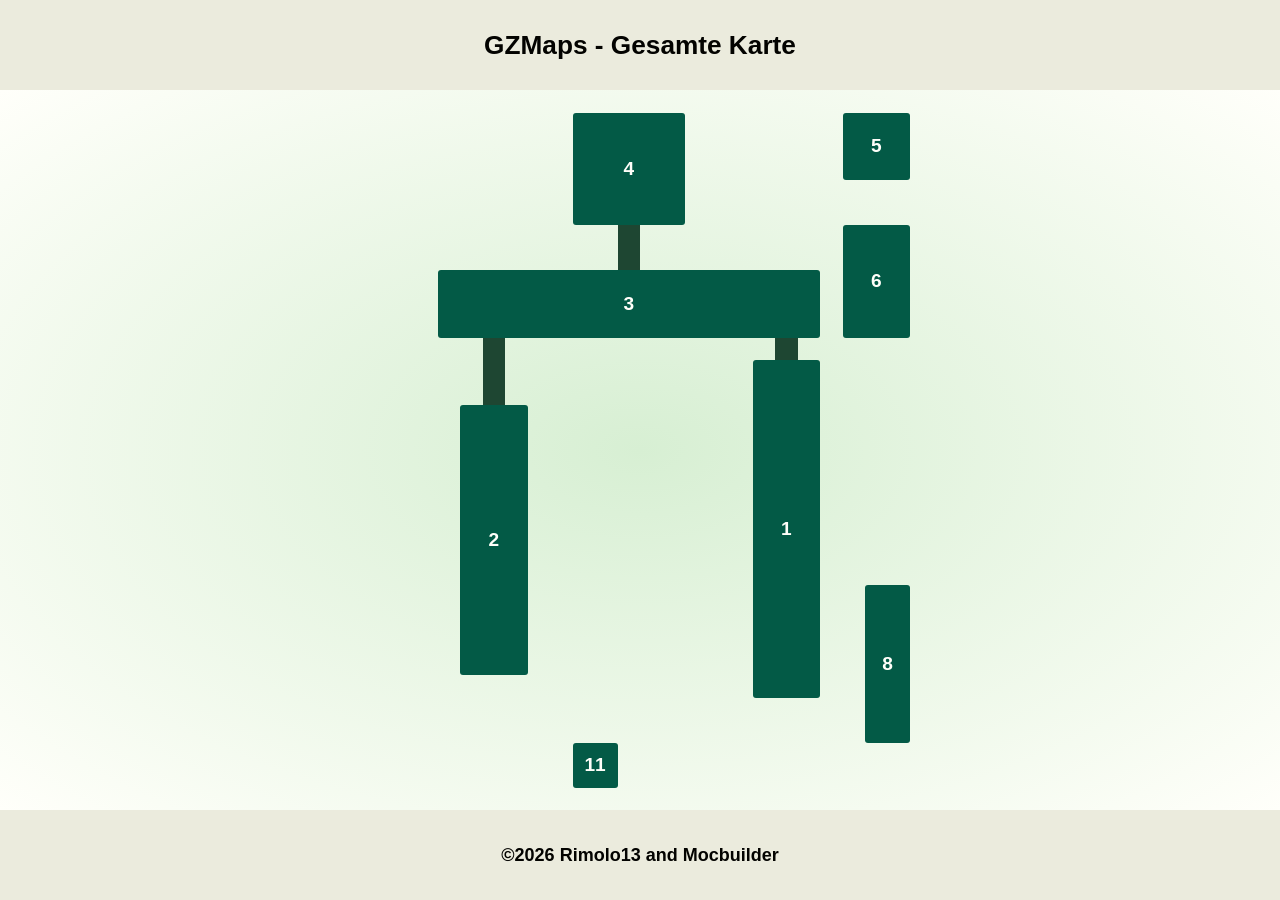
==== index.html @ fdb8e9ad "temp save" ====
﻿<!doctype html>
<html lang="de">
  <head>
    <meta charset="UTF-8" />
    <meta name="viewport" content="width=device-width, initial-scale=1.0" />
    <title>GZMaps - Gesamte Karte</title>
    <link id="icon" rel="icon" href="/favicon.svg" />
    <link id="css" rel="stylesheet" href="/css/index.css" />
    <script type="module">
      import(`/js/index.js?v=${Date.now()}`);
    </script>
  </head>
  <body id="app" name="normal"></body>
</html>
---- css/index.css ----
:root {
  --background-color: rgb(255, 255, 250);
  --background-second-color: rgb(215, 239, 211);
  --bar-background-color: rgb(235, 235, 221);
  --button-color: rgb(6, 110, 90);
  --button-color-hover: rgb(6, 150, 130);
  --text-color: rgb(255, 255, 250);
  --text-bar-color: rgb(3, 3, 0);
  --houses-color: rgb(3, 90, 70);
  --houses-color-hover: rgb(3, 130, 110);
  --corridors-color: rgb(30, 70, 50);
  --basements-color: rgb(3, 75, 55);
}

@media (prefers-color-scheme: dark) {
  :root {
    --background-color: rgb(0, 0, 0);
    --background-second-color: rgb(35, 39, 31);
    --bar-background-color: rgb(31, 31, 29);
    --button-color: rgb(6, 70, 50);
    --button-color-hover: rgb(6, 30, 10);
    --text-bar-color: rgb(255, 255, 250);
    --houses-color-hover: rgb(3, 50, 30);
  }
}

* {
  margin: 0px;
  padding: 0px;
  list-style: none;
  font-family:
    "Lucida Sans", "Lucida Sans Regular", "Lucida Grande",
    "Lucida Sans Unicode", Geneva, Verdana, sans-serif, Times, serif;
  color: var(--text-color);
  font-size: 1.03em;
  font-weight: bolder;
  text-align: center;
  transition: all 0.5s;
  overflow: hidden;
  user-select: none;
}

html,
body {
  height: 100dvh;
  width: 100dvw;
}

body {
  display: grid;
  background: var(--background-color);
  grid-template-rows: 10% 80% 10%;
}

.hidden {
  opacity: 0;
}

.not-displayed {
  display: none !important;
}

.headline {
  font-size: 1.5em;
}

.bar {
  display: flex;
  background: var(--bar-background-color);
  flex-direction: row;
  justify-content: center;
  align-items: center;
}

.bar-text {
  color: var(--text-bar-color);
}

.button {
  background: var(--button-color);
  padding: 5%;
  border-radius: 7px;
  margin: 5%;
}

.button:hover {
  background: var(--button-color-hover);
}

#edit-button {
  margin: 0% 5% 5% 5%;
}

main {
  display: grid;
  grid-template-columns: 15% 70% 15%;
  background: radial-gradient(
    var(--background-second-color),
    var(--background-color) 100%
  );
}

#edit-bar {
  display: flex;
  justify-content: start;
  align-items: start;
  flex-direction: column;
}

#save-bar {
  display: flex;
  justify-content: end;
  align-items: end;
  flex-direction: column;
}

#full-map {
  display: grid;
  justify-self: center;
  align-self: center;
  aspect-ratio: 1/1;
  max-width: 100dvw;
  grid-template-columns: repeat(32, 1fr);
  grid-template-rows: repeat(32, 1fr);
  grid-template-areas:
    ". . . . . . . . . . . . . . . . . . . . . . . . . . . . . . . ."
    ". . . . . . . . . . . . . d d d d d . . . . . . . e e e . . . ."
    ". . . . . . . . . . . . . d d d d d . . . . . . . e e e . . . ."
    ". . . . . . . . . . . . . d d d d d . . . . . . . e e e . . . ."
    ". . . . . . . . . . . . . d d d d d . . . . . . . . . . . . . ."
    ". . . . . . . . . . . . . d d d d d . . . . . . . . . . . . . ."
    ". . . . . . . . . . . . . . . y . . . . . . . . . f f f . . . ."
    ". . . . . . . . . . . . . . . y . . . . . . . . . f f f . . . ."
    ". . . . . . . c c c c c c c c c c c c c c c c c . f f f . . . ."
    ". . . . . . . c c c c c c c c c c c c c c c c c . f f f . . . ."
    ". . . . . . . c c c c c c c c c c c c c c c c c . f f f . . . ."
    ". . . . . . . . . x . . . . . . . . . . . . z . . . . . . . . ."
    ". . . . . . . . . x . . . . . . . . . . . a a a . . . . . . . ."
    ". . . . . . . . . x . . . . . . . . . . . a a a . . . . . . . ."
    ". . . . . . . . b b b . . . . . . . . . . a a a . . . . . . . ."
    ". . . . . . . . b b b . . . . . . . . . . a a a . . . . . . . ."
    ". . . . . . . . b b b . . . . . . . . . . a a a . . . . . . . ."
    ". . . . . . . . b b b . . . . . . . . . . a a a . . . . . . . ."
    ". . . . . . . . b b b . . . . . . . . . . a a a . . . . . . . ."
    ". . . . . . . . b b b . . . . . . . . . . a a a . . . . . . . ."
    ". . . . . . . . b b b . . . . . . . . . . a a a . . . . . . . ."
    ". . . . . . . . b b b . . . . . . . . . . a a a . . . . . . . ."
    ". . . . . . . . b b b . . . . . . . . . . a a a . . g g . . . ."
    ". . . . . . . . b b b . . . . . . . . . . a a a . . g g . . . ."
    ". . . . . . . . b b b . . . . . . . . . . a a a . . g g . . . ."
    ". . . . . . . . b b b . . . . . . . . . . a a a . . g g . . . ."
    ". . . . . . . . . . . . . . . . . . . . . a a a . . g g . . . ."
    ". . . . . . . . . . . . . . . . . . . . . . . . . . g g . . . ."
    ". . . . . . . . . . . . . . . . . . . . . . . . . . g g . . . ."
    ". . . . . . . . . . . . . h h . . . . . . . . . . . . . . . . ."
    ". . . . . . . . . . . . . h h . . . . . . . . . . . . . . . . ."
    ". . . . . . . . . . . . . . . . . . . . . . . . . . . . . . . .";
}

.full-map-scale-hight {
  height: 100%;
  width: auto;
}

.full-map-scale-width {
  height: auto;
  width: 100%;
}

.houses {
  display: grid;
  background: var(--houses-color);
  height: 100%;
  width: 100%;
  justify-content: center;
  align-items: center;
  border-radius: 3px;
}

.houses:hover {
  background: var(--houses-color-hover);
}

.corridors {
  display: grid;
  background: var(--corridors-color);
  height: 100%;
  width: 100%;
}

#house-1 {
  grid-area: a;
}

#house-2 {
  grid-area: b;
}

#house-3 {
  grid-area: c;
}

#house-4 {
  grid-area: d;
}

#house-5 {
  grid-area: e;
}

#house-6 {
  grid-area: f;
}

#house-8 {
  grid-area: g;
}

#house-11 {
  grid-area: h;
}

.corridor-1 {
  grid-area: z;
}

.corridor-2 {
  grid-area: y;
}

.corridor-3 {
  grid-area: x;
}

.houses-map {
  display: grid;
  justify-self: center;
  align-self: center;
  height: 90%;
  width: 90%;
  background: var(--houses-color);
  border-radius: 9px;
}

.houses-map p {
  display: flex;
  height: 100%;
  width: 100%;
  justify-content: center;
  align-items: center;
  border: solid var(--houses-color-hover) 1px;
}

.houses-map input {
  display: flex;
  height: 100%;
  width: 100%;
  justify-content: center;
  align-items: center;
  border: solid var(--houses-color-hover) 1px;
  background: var(--houses-color);
  outline: none;
}

.basements {
  background: var(--basements-color) !important;
}

.house-1-map {
  grid-template-rows: repeat(5, 1fr);
  grid-template-columns: repeat(2, 1fr);
}

.house-2-map {
  grid-template-rows: repeat(5, 1fr);
  grid-template-columns: repeat(2, 1fr);
}

.house-3-map {
  grid-template-rows: repeat(6, 1fr);
  grid-template-columns: 40% 20% 40%;
}

.house-4-map {
  grid-template-rows: repeat(5, 1fr);
  grid-template-columns: 100%;
}

.house-5-map {
  grid-template-rows: repeat(4, 1fr);
  grid-template-columns: 100%;
}

.house-6-map {
  grid-template-rows: repeat(3, 1fr);
  grid-template-columns: 100%;
}

.house-8-map {
  grid-template-rows: repeat(3, 1fr);
  grid-template-columns: repeat(2, 1fr);
}

.house-11-map {
  grid-template-rows: 100%;
  grid-template-columns: repeat(2, 1fr);
}

@media (orientation: portrait) {
  main {
    display: grid;
    grid-template-columns: unset;
    grid-template-rows: 10% 80% 10%;
  }

  .bar {
    flex-direction: column;
  }

  .button {
    padding: 1%;
    margin: 1%;
  }

  #edit-button {
    margin: 1% 1% 1% 0%;
  }

  #edit-bar,
  #save-bar {
    flex-direction: row;
  }
}
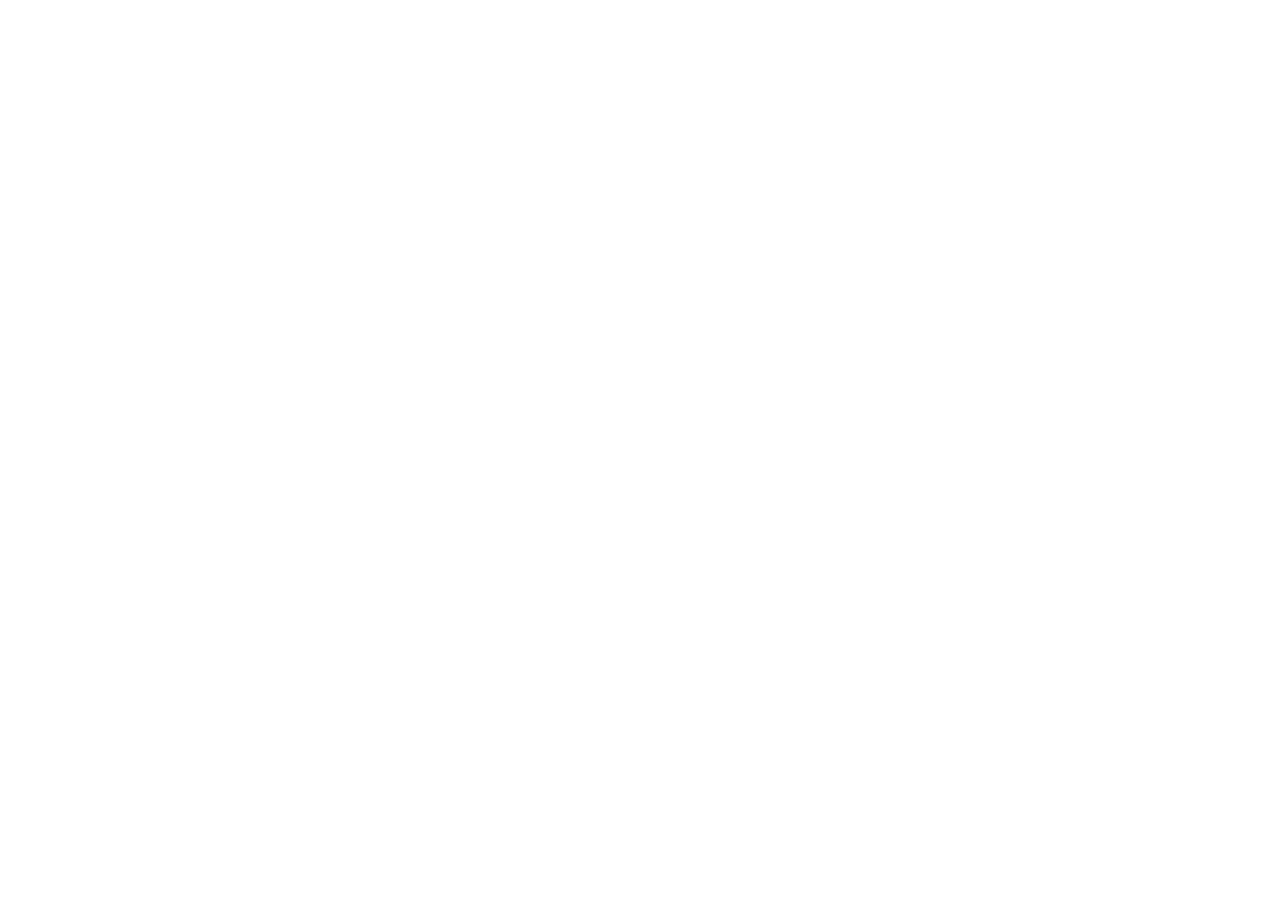
==== commit 3e235942: "temp save" ====
--- a/index.html
+++ b/index.html
@@ -3,12 +3,10 @@
   <head>
     <meta charset="UTF-8" />
     <meta name="viewport" content="width=device-width, initial-scale=1.0" />
-    <title>GZMaps - Gesamte Karte</title>
-    <link id="icon" rel="icon" href="/favicon.svg" />
-    <link id="css" rel="stylesheet" href="/css/index.css" />
-    <script type="module">
-      import(`/js/index.js?v=${Date.now()}`);
-    </script>
+    <title id="title"></title>
+    <link id="icon" rel="icon" href="" />
+    <link id="css" rel="stylesheet" href="" />
+    <script type="module"></script>
   </head>
-  <body id="app" name="normal"></body>
+  <body id="app"></body>
 </html>
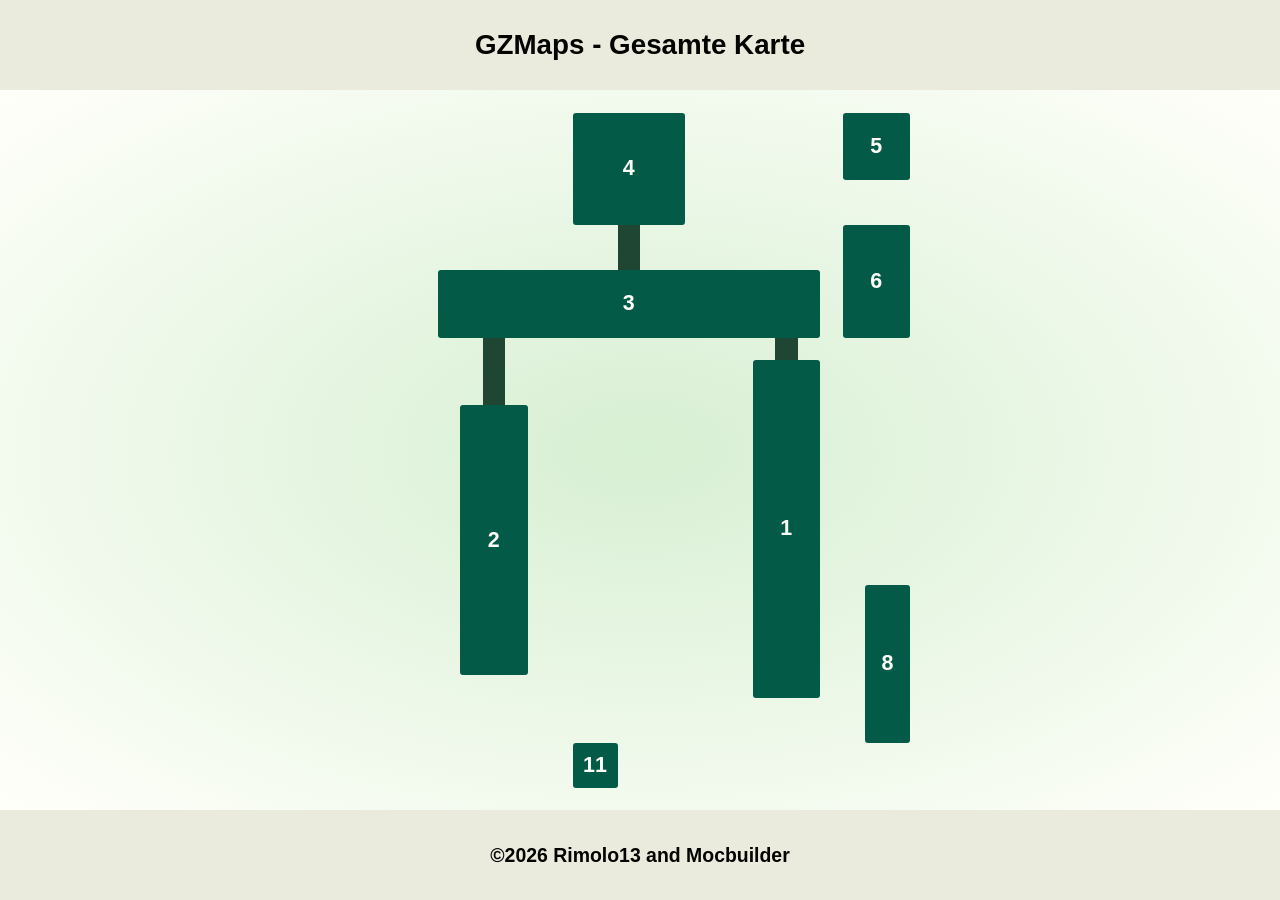
==== commit 804b0f6a: "all files to only one file" ====
--- a/index.html
+++ b/index.html
@@ -3,10 +3,649 @@
   <head>
     <meta charset="UTF-8" />
     <meta name="viewport" content="width=device-width, initial-scale=1.0" />
-    <title id="title"></title>
-    <link id="icon" rel="icon" href="" />
-    <link id="css" rel="stylesheet" href="" />
-    <script type="module"></script>
+    <title>GZMaps - Gesamte Karte</title>
+    <link
+      rel="icon"
+      type="image/svg+xml"
+      href="data:image/svg+xml,%3Csvg%20xmlns='http://www.w3.org/2000/svg'%20viewBox='0%200%2048%2048'%3E%3Cpath%20fill='%23035d3b'%20d='m35.76%2026.36h.01s-3.77%205.53-6.94%209.64c-2.74%203.55-3.54%206.59-3.77%208.06-.09.54-.53.94-1.06.94s-.97-.4-1.06-.94c-.23-1.47-1.03-4.51-3.77-8.06-.42-.55-.85-1.12-1.28-1.7L28.24%2022l8.33-9.88A14.4%2014.4%200%200%201%2038%2018.5c0%202.9-.83%205.59-2.24%207.86z'/%3E%3Cpath%20fill='%23daff08'%20d='M13.27%209.2A14.42%2014.42%200%200%200%2010%2018.5c0%202.29.52%204.45%201.44%206.38.23.51.5%201%20.8%201.48h-.01s2.84%204.16%205.66%207.94L28.15%2022.11A5.48%205.48%200%200%201%2024%2024a5.5%205.5%200%200%201-5.5-5.5c0-1.33.47-2.55%201.26-3.5l.07-.08z'/%3E%3Cpath%20fill='%23089bff'%20d='M24%204c-4.31%200-8.17%202.02-10.73%205.2l6.56%205.72.02-.03.05-.06.01-.01A5.46%205.46%200%200%201%2024%2013a5.5%205.5%200%200%201%205.5%205.5c0%201.33-.47%202.55-1.26%203.5l8.33-9.88A14.47%2014.47%200%200%200%2028.4%204.74%2014.56%2014.56%200%200%200%2024%204z'/%3E%3C/svg%3E"
+    />
+    <style>
+      :root {
+        --background-color: rgb(255, 255, 250);
+        --background-second-color: rgb(215, 239, 211);
+        --bar-background-color: rgb(235, 235, 221);
+        --button-color: rgb(6, 110, 90);
+        --button-color-hover: rgb(6, 150, 130);
+        --text-color: rgb(255, 255, 250);
+        --text-bar-color: rgb(3, 3, 0);
+        --houses-color: rgb(3, 90, 70);
+        --houses-color-hover: rgb(3, 130, 110);
+        --corridors-color: rgb(30, 70, 50);
+        --basements-color: rgb(3, 75, 55);
+      }
+
+      @media (prefers-color-scheme: dark) {
+        :root {
+          --background-color: rgb(0, 0, 0);
+          --background-second-color: rgb(35, 39, 31);
+          --bar-background-color: rgb(31, 31, 29);
+          --button-color: rgb(6, 70, 50);
+          --button-color-hover: rgb(6, 30, 10);
+          --text-bar-color: rgb(255, 255, 250);
+          --houses-color-hover: rgb(3, 50, 30);
+        }
+      }
+
+      * {
+        margin: 0px;
+        padding: 0px;
+        list-style: none;
+        font-family:
+          "Lucida Sans", "Lucida Sans Regular", "Lucida Grande",
+          "Lucida Sans Unicode", Geneva, Verdana, sans-serif, Times, serif;
+        color: var(--text-color);
+        font-size: 1.05em;
+        font-weight: bolder;
+        text-align: center;
+        transition: all 0.5s;
+        overflow: hidden;
+        user-select: none;
+      }
+
+      html,
+      body {
+        height: 100dvh;
+        width: 100dvw;
+      }
+
+      body {
+        display: grid;
+        background: var(--background-color);
+        grid-template-rows: 10% 80% 10%;
+      }
+
+      .hidden {
+        opacity: 0;
+        pointer-events: none;
+      }
+
+      .not-displayed {
+        display: none !important;
+      }
+
+      .headline {
+        font-size: 1.5em;
+      }
+
+      .bar {
+        display: flex;
+        background: var(--bar-background-color);
+        flex-direction: row;
+        justify-content: center;
+        align-items: center;
+      }
+
+      .bar-text {
+        color: var(--text-bar-color);
+      }
+
+      .button {
+        background: var(--button-color);
+        padding: 5%;
+        border-radius: 7px;
+        margin: 5%;
+      }
+
+      .button:hover {
+        background: var(--button-color-hover);
+      }
+
+      #edit-button {
+        margin: 0% 5% 5% 5%;
+      }
+
+      main {
+        display: grid;
+        grid-template-columns: 15% 70% 15%;
+        background: radial-gradient(
+          var(--background-second-color),
+          var(--background-color) 100%
+        );
+      }
+
+      #edit-bar {
+        display: flex;
+        justify-content: start;
+        align-items: start;
+        flex-direction: column;
+      }
+
+      #save-bar {
+        display: flex;
+        justify-content: end;
+        align-items: end;
+        flex-direction: column;
+      }
+
+      #full-map {
+        display: grid;
+        justify-self: center;
+        align-self: center;
+        aspect-ratio: 1/1;
+        max-width: 100dvw;
+        grid-template-columns: repeat(32, 1fr);
+        grid-template-rows: repeat(32, 1fr);
+        grid-template-areas:
+          ". . . . . . . . . . . . . . . . . . . . . . . . . . . . . . . ."
+          ". . . . . . . . . . . . . d d d d d . . . . . . . e e e . . . ."
+          ". . . . . . . . . . . . . d d d d d . . . . . . . e e e . . . ."
+          ". . . . . . . . . . . . . d d d d d . . . . . . . e e e . . . ."
+          ". . . . . . . . . . . . . d d d d d . . . . . . . . . . . . . ."
+          ". . . . . . . . . . . . . d d d d d . . . . . . . . . . . . . ."
+          ". . . . . . . . . . . . . . . y . . . . . . . . . f f f . . . ."
+          ". . . . . . . . . . . . . . . y . . . . . . . . . f f f . . . ."
+          ". . . . . . . c c c c c c c c c c c c c c c c c . f f f . . . ."
+          ". . . . . . . c c c c c c c c c c c c c c c c c . f f f . . . ."
+          ". . . . . . . c c c c c c c c c c c c c c c c c . f f f . . . ."
+          ". . . . . . . . . x . . . . . . . . . . . . z . . . . . . . . ."
+          ". . . . . . . . . x . . . . . . . . . . . a a a . . . . . . . ."
+          ". . . . . . . . . x . . . . . . . . . . . a a a . . . . . . . ."
+          ". . . . . . . . b b b . . . . . . . . . . a a a . . . . . . . ."
+          ". . . . . . . . b b b . . . . . . . . . . a a a . . . . . . . ."
+          ". . . . . . . . b b b . . . . . . . . . . a a a . . . . . . . ."
+          ". . . . . . . . b b b . . . . . . . . . . a a a . . . . . . . ."
+          ". . . . . . . . b b b . . . . . . . . . . a a a . . . . . . . ."
+          ". . . . . . . . b b b . . . . . . . . . . a a a . . . . . . . ."
+          ". . . . . . . . b b b . . . . . . . . . . a a a . . . . . . . ."
+          ". . . . . . . . b b b . . . . . . . . . . a a a . . . . . . . ."
+          ". . . . . . . . b b b . . . . . . . . . . a a a . . g g . . . ."
+          ". . . . . . . . b b b . . . . . . . . . . a a a . . g g . . . ."
+          ". . . . . . . . b b b . . . . . . . . . . a a a . . g g . . . ."
+          ". . . . . . . . b b b . . . . . . . . . . a a a . . g g . . . ."
+          ". . . . . . . . . . . . . . . . . . . . . a a a . . g g . . . ."
+          ". . . . . . . . . . . . . . . . . . . . . . . . . . g g . . . ."
+          ". . . . . . . . . . . . . . . . . . . . . . . . . . g g . . . ."
+          ". . . . . . . . . . . . . h h . . . . . . . . . . . . . . . . ."
+          ". . . . . . . . . . . . . h h . . . . . . . . . . . . . . . . ."
+          ". . . . . . . . . . . . . . . . . . . . . . . . . . . . . . . .";
+      }
+
+      .full-map-scale-hight {
+        height: 100%;
+        width: auto;
+      }
+
+      .full-map-scale-width {
+        height: auto;
+        width: 100%;
+      }
+
+      .houses {
+        display: grid;
+        background: var(--houses-color);
+        height: 100%;
+        width: 100%;
+        justify-content: center;
+        align-items: center;
+        border-radius: 3px;
+      }
+
+      .houses:hover {
+        background: var(--houses-color-hover);
+      }
+
+      .corridors {
+        display: grid;
+        background: var(--corridors-color);
+        height: 100%;
+        width: 100%;
+      }
+
+      #house-1 {
+        grid-area: a;
+      }
+
+      #house-2 {
+        grid-area: b;
+      }
+
+      #house-3 {
+        grid-area: c;
+      }
+
+      #house-4 {
+        grid-area: d;
+      }
+
+      #house-5 {
+        grid-area: e;
+      }
+
+      #house-6 {
+        grid-area: f;
+      }
+
+      #house-8 {
+        grid-area: g;
+      }
+
+      #house-11 {
+        grid-area: h;
+      }
+
+      .corridor-1 {
+        grid-area: z;
+      }
+
+      .corridor-2 {
+        grid-area: y;
+      }
+
+      .corridor-3 {
+        grid-area: x;
+      }
+
+      .houses-map {
+        display: grid;
+        justify-self: center;
+        align-self: center;
+        height: 90%;
+        width: 90%;
+        background: var(--houses-color);
+        border-radius: 9px;
+      }
+
+      .houses-map p {
+        display: flex;
+        height: 100%;
+        width: 100%;
+        justify-content: center;
+        align-items: center;
+        border: solid var(--houses-color-hover) 1px;
+      }
+
+      .houses-map input {
+        display: flex;
+        height: 100%;
+        width: 100%;
+        justify-content: center;
+        align-items: center;
+        border: solid var(--houses-color-hover) 1px;
+        background: var(--houses-color);
+        outline: none;
+      }
+
+      .basements {
+        background: var(--basements-color) !important;
+      }
+
+      .house-1-map {
+        grid-template-rows: repeat(5, 1fr);
+        grid-template-columns: repeat(2, 1fr);
+      }
+
+      .house-2-map {
+        grid-template-rows: repeat(5, 1fr);
+        grid-template-columns: repeat(2, 1fr);
+      }
+
+      .house-3-map {
+        grid-template-rows: repeat(6, 1fr);
+        grid-template-columns: 40% 20% 40%;
+      }
+
+      .house-4-map {
+        grid-template-rows: repeat(5, 1fr);
+        grid-template-columns: 100%;
+      }
+
+      .house-5-map {
+        grid-template-rows: repeat(4, 1fr);
+        grid-template-columns: 100%;
+      }
+
+      .house-6-map {
+        grid-template-rows: repeat(3, 1fr);
+        grid-template-columns: 100%;
+      }
+
+      .house-8-map {
+        grid-template-rows: repeat(3, 1fr);
+        grid-template-columns: repeat(2, 1fr);
+      }
+
+      .house-11-map {
+        grid-template-rows: 100%;
+        grid-template-columns: repeat(2, 1fr);
+      }
+
+      @media (orientation: portrait) {
+        main {
+          display: grid;
+          grid-template-columns: unset;
+          grid-template-rows: 10% 80% 10%;
+        }
+
+        .bar {
+          flex-direction: column;
+        }
+
+        .button {
+          padding: 1%;
+          margin: 1%;
+        }
+
+        #edit-button {
+          margin: 1% 1% 1% 0%;
+        }
+
+        #edit-bar,
+        #save-bar {
+          flex-direction: row;
+        }
+      }
+    </style>
+    <script></script>
+    <script type="module">
+      //switch
+      const routes = [
+        "#full-map",
+        "#house-1",
+        "#house-2",
+        "#house-3",
+        "#house-4",
+        "#house-5",
+        "#house-6",
+        "#house-8",
+        "#house-11",
+      ];
+
+      const houses_ids = [
+        "back-to-full-map",
+        "house-1",
+        "house-2",
+        "house-3",
+        "house-4",
+        "house-5",
+        "house-6",
+        "house-8",
+        "house-11",
+      ];
+
+      const houses_maps_ids = [
+        "full-map",
+        "house-1-map",
+        "house-2-map",
+        "house-3-map",
+        "house-4-map",
+        "house-5-map",
+        "house-6-map",
+        "house-8-map",
+        "house-11-map",
+      ];
+
+      const title_maps = [
+        "Gesamte Karte",
+        "Haus 1",
+        "Haus 2",
+        "Haus 3",
+        "Haus 4",
+        "Haus 5",
+        "Haus 6",
+        "Haus 8",
+        "Haus 11",
+      ];
+
+      const edit_bar = document.getElementById("edit-bar");
+
+      ["load", "popstate"].forEach((e) => window.addEventListener(e, repage));
+
+      function repage() {
+        for (let i = 0; i < routes.length; i++) {
+          if (routes[i] === window.location.hash) {
+            switchmap(i);
+            return;
+          }
+        }
+        let path = routes[0];
+        history.pushState({}, "", path);
+        switchmap(0);
+      }
+
+      for (let i = 0; i < routes.length; i++) {
+        const houses = document.getElementById(houses_ids[i]);
+        let path = routes[i];
+        houses.addEventListener("click", () => {
+          history.pushState({}, "", path);
+          switchmap(i);
+        });
+      }
+
+      async function switchmap(map) {
+        load_values();
+        for (let i = 0; i < houses_maps_ids.length; i++) {
+          if (i === map) {
+            document.title = `GZMaps - ${title_maps[i]}`;
+            document.getElementById("header").textContent =
+              `GZMaps - ${title_maps[i]}`;
+            const activ_map = document.getElementById(houses_maps_ids[i]);
+            activ_map.classList.add("hidden");
+            activ_map.classList.remove("not-displayed");
+            setTimeout(() => {
+              activ_map.classList.remove("hidden");
+            }, 30);
+            if (map === 0) {
+              edit_bar.classList.add("hidden");
+              if (edit_mode === 1) {
+                edit_switch();
+              }
+            } else {
+              edit_bar.classList.remove("hidden");
+            }
+          } else {
+            const inactiv_map = document.getElementById(houses_maps_ids[i]);
+            inactiv_map.classList.add("not-displayed");
+          }
+        }
+      }
+
+      //input
+      let edit_button = document.getElementById("edit-button");
+      let save_button = document.getElementById("save-button");
+
+      const houses_inputs = [10, 10, 18, 5, 4, 3, 6, 2];
+      const basements = [2, 2, 3, 1, 1, 1, 2, 0];
+      let input_list = [];
+      let value_list = [];
+
+      for (let i = 1; i < houses_maps_ids.length; i++) {
+        let map = document.getElementById(houses_maps_ids[i]);
+        for (let x = 1; x <= houses_inputs[i - 1]; x++) {
+          let input = document.createElement("input");
+          input.type = "Text";
+          input.id = `h${i}-${x}`;
+          input.placeholder = `${x}`;
+          input.readOnly = true;
+          if (houses_inputs[i - 1] - basements[i - 1] < x) {
+            input.classList.add("basements");
+          }
+          input_list.push(input);
+          map.appendChild(input);
+        }
+      }
+
+      edit_button.addEventListener("click", edit_switch);
+
+      save_button.addEventListener("click", save);
+
+      async function save() {
+        value_list = [];
+        input_list.forEach((e) => {
+          value_list.push(e.value);
+        });
+        await fetch("/t/POSTMapData", {
+          method: "POST",
+          headers: {
+            "Content-Type": "application/json",
+          },
+          body: JSON.stringify({
+            values: value_list,
+          }),
+        });
+        edit_switch();
+      }
+
+      export let edit_mode = 0;
+      async function edit_switch() {
+        if (edit_mode == 0) {
+          const getpassword = prompt("Password:");
+          const code_words = [
+            "LemmyIsGod",
+            "PrinceOfFuckingDarkness",
+            "ComeTouchMyMetalMachine",
+            "MetalGods",
+          ];
+          const nice_links = [
+            "https://youtu.be/fM1UPeAOyHM?si=B5QVM3Gl32ScGb6w",
+            "https://youtu.be/S6A13bOB76A?si=bw6tJRjNZ_Gt4rA7",
+            "https://youtube.com/shorts/mTQffwXF1k8?si=QN8msGXkStp0srmz",
+            "https://youtu.be/CLWlCQZy87g?si=nNuZagMzejflPyff",
+          ];
+          for (let i = 0; i < code_words.length; i++) {
+            if (getpassword === code_words[i]) {
+              console.log(code_words[i], nice_links[i]);
+              window.open(nice_links[i], "_blank");
+              return;
+            }
+          }
+          if (getpassword != "" && getpassword != null) {
+            const password_valid = await fetch("/t/POSTPassword", {
+              method: "POST",
+              headers: {
+                "Content-Type": "application/json",
+              },
+              body: JSON.stringify({
+                PasswordInput: getpassword,
+              }),
+            });
+            if ((await password_valid.json()).isValid === true) {
+              input_list.forEach((e) => {
+                e.readOnly = false;
+              });
+              save_button.classList.remove("hidden");
+              edit_button.textContent = "abbrechen";
+              edit_mode = 1;
+            }
+          }
+        } else {
+          input_list.forEach((e) => {
+            e.readOnly = true;
+          });
+          save_button.classList.add("hidden");
+          edit_button.textContent = "bearbeiten";
+          edit_mode = 0;
+          load();
+        }
+      }
+
+      load_values();
+      export async function load_values() {
+        try {
+          value_list = (await (await fetch("/t/GETMapData")).json()).values;
+          load();
+        } catch (err) {}
+      }
+
+      function load() {
+        for (let i = 0; i < input_list.length; i++) {
+          if (value_list[i] != undefined) {
+            input_list[i].value = value_list[i];
+          }
+        }
+      }
+
+      //scale
+      const full_map = document.getElementById("full-map");
+      const height_70p = (window.innerHeight / 100) * 70;
+
+      correct_resize();
+
+      window.addEventListener("resize", () => {
+        setTimeout(correct_resize, 150);
+      });
+
+      function correct_resize() {
+        if (window.innerWidth < height_70p) {
+          full_map.classList.add("full-map-scale-width");
+          full_map.classList.remove("full-map-scale-hight");
+        } else {
+          full_map.classList.add("full-map-scale-hight");
+          full_map.classList.remove("full-map-scale-width");
+        }
+      }
+
+      //copyright
+      const copyright = document.getElementById("copyright");
+      let date_now = new Date();
+      copyright.textContent = `©${date_now.getUTCFullYear()}\u00A0`;
+    </script>
   </head>
-  <body id="app"></body>
+  <body>
+    <header class="bar">
+      <p class="bar-text headline" id="header">GZMaps - Gesamte Karte</p>
+    </header>
+    <main>
+      <div class="hidden" id="edit-bar">
+        <p class="button" id="back-to-full-map">Zurück</p>
+        <p class="button" id="edit-button">Bearbeiten</p>
+      </div>
+      <div id="full-map">
+        <div class="houses" id="house-1">
+          <p>1</p>
+        </div>
+        <div class="houses" id="house-2">
+          <p>2</p>
+        </div>
+        <div class="houses" id="house-3">
+          <p>3</p>
+        </div>
+        <div class="houses" id="house-4">
+          <p>4</p>
+        </div>
+        <div class="houses" id="house-5">
+          <p>5</p>
+        </div>
+        <div class="houses" id="house-6">
+          <p>6</p>
+        </div>
+        <div class="houses" id="house-8">
+          <p>8</p>
+        </div>
+        <div class="houses" id="house-11">
+          <p>11</p>
+        </div>
+        <div class="corridor-1 corridors"></div>
+        <div class="corridor-2 corridors"></div>
+        <div class="corridor-3 corridors"></div>
+      </div>
+      <div class="house-1-map houses-map not-displayed" id="house-1-map"></div>
+      <div class="house-2-map houses-map not-displayed" id="house-2-map"></div>
+      <div class="house-3-map houses-map not-displayed" id="house-3-map"></div>
+      <div class="house-4-map houses-map not-displayed" id="house-4-map"></div>
+      <div class="house-5-map houses-map not-displayed" id="house-5-map"></div>
+      <div class="house-6-map houses-map not-displayed" id="house-6-map"></div>
+      <div class="house-8-map houses-map not-displayed" id="house-8-map"></div>
+      <div
+        class="house-11-map houses-map not-displayed"
+        id="house-11-map"
+      ></div>
+      <div id="save-bar">
+        <p class="button hidden" id="save-button">Speichern</p>
+      </div>
+    </main>
+    <footer class="bar">
+      <p class="bar-text" id="copyright"></p>
+      <p class="bar-text">Rimolo13 and Mocbuilder</p>
+    </footer>
+  </body>
 </html>
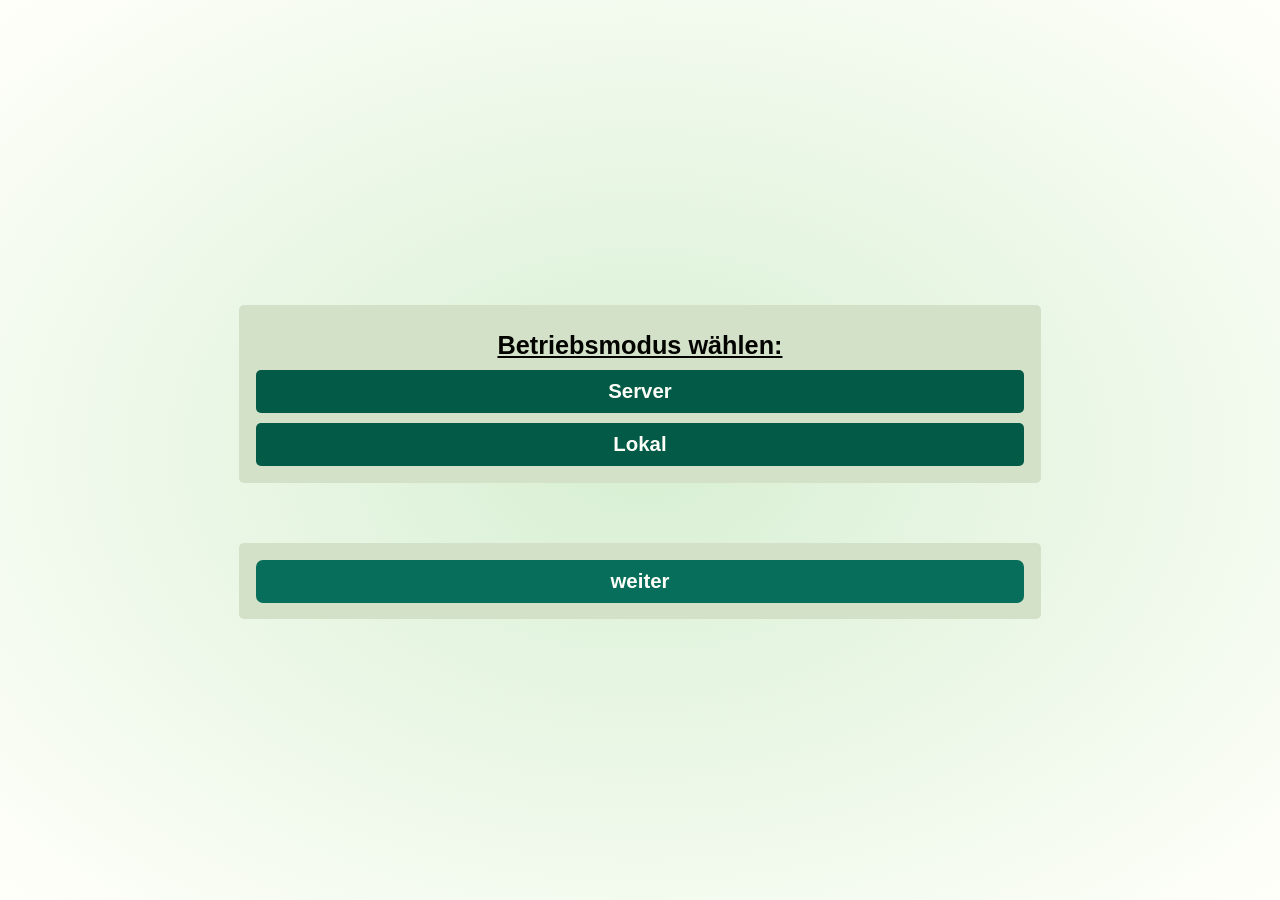
==== commit 6b26ae52: "test" ====
--- a/index.html
+++ b/index.html
@@ -11,28 +11,33 @@
     />
     <style>
       :root {
+        --text-color: rgb(255, 255, 250);
         --background-color: rgb(255, 255, 250);
         --background-second-color: rgb(215, 239, 211);
-        --bar-background-color: rgb(235, 235, 221);
+        --text-highlight: rgb(250, 170, 0);
+        --text-bar-color: rgb(3, 3, 0);
+        --bar-background-color: rgb(210, 225, 200);
         --button-color: rgb(6, 110, 90);
         --button-color-hover: rgb(6, 150, 130);
-        --text-color: rgb(255, 255, 250);
-        --text-bar-color: rgb(3, 3, 0);
-        --houses-color: rgb(3, 90, 70);
-        --houses-color-hover: rgb(3, 130, 110);
-        --corridors-color: rgb(30, 70, 50);
-        --basements-color: rgb(3, 75, 55);
+        --houses-color: rgb(3, 130, 110);
+        --houses-color-hover: rgb(3, 90, 70);
+        --corridors-color: rgb(55, 95, 75);
+        --basements-color: rgb(3, 105, 85);
       }
 
       @media (prefers-color-scheme: dark) {
         :root {
           --background-color: rgb(0, 0, 0);
           --background-second-color: rgb(35, 39, 31);
-          --bar-background-color: rgb(31, 31, 29);
+          --text-highlight: rgb(230, 150, 0);
+          --text-bar-color: rgb(255, 255, 250);
+          --bar-background-color: rgb(37, 37, 33);
           --button-color: rgb(6, 70, 50);
           --button-color-hover: rgb(6, 30, 10);
-          --text-bar-color: rgb(255, 255, 250);
+          --houses-color: rgb(3, 90, 70);
           --houses-color-hover: rgb(3, 50, 30);
+          --corridors-color: rgb(30, 70, 50);
+          --basements-color: rgb(3, 75, 55);
         }
       }
 
@@ -53,15 +58,15 @@
       }
 
       html,
-      body {
+      body,
+      #app,
+      #settings {
         height: 100dvh;
         width: 100dvw;
       }
 
-      body {
-        display: grid;
-        background: var(--background-color);
-        grid-template-rows: 10% 80% 10%;
+      .not-displayed {
+        display: none !important;
       }
 
       .hidden {
@@ -69,12 +74,14 @@
         pointer-events: none;
       }
 
-      .not-displayed {
-        display: none !important;
-      }
-
-      .headline {
+      .heading {
         font-size: 1.5em;
+      }
+
+      .subheading {
+        font-size: 1.3em;
+        text-decoration: underline;
+        color: var(--text-bar-color);
       }
 
       .bar {
@@ -91,13 +98,87 @@
 
       .button {
         background: var(--button-color);
+        border-radius: 7px;
         padding: 5%;
-        border-radius: 7px;
         margin: 5%;
+        max-width: max-content;
+        cursor: pointer;
       }
 
       .button:hover {
         background: var(--button-color-hover);
+      }
+
+      .input {
+        outline: none;
+        border: solid var(--houses-color-hover) 1px;
+        background: var(--houses-color);
+      }
+
+      .select {
+        background: var(--houses-color-hover);
+        border-radius: 5px;
+        cursor: pointer;
+      }
+
+      .select:hover,
+      .select-activ {
+        background: var(--houses-color);
+        color: var(--text-highlight) !important;
+      }
+
+      #settings {
+        display: grid;
+        position: absolute;
+        background: radial-gradient(
+          var(--background-second-color),
+          var(--background-color) 100%
+        );
+        justify-items: center;
+        align-items: center;
+        grid-template-columns: 1fr;
+        grid-template-rows: 0.7fr 0.7fr 0.3fr 0.7fr;
+      }
+
+      #settings div {
+        display: grid;
+        background: var(--bar-background-color);
+        border-radius: 5px;
+        padding: 1.3%;
+        width: 60%;
+      }
+
+      #settings div * {
+        max-width: 97.4%;
+        padding: 1.3%;
+      }
+
+      .settings-margin-down {
+        margin-bottom: 1.3%;
+      }
+
+      .settings-input {
+        border-radius: 5px;
+        border: none;
+      }
+
+      .settings-buttons {
+        color: var(--text-color) !important;
+        margin: 0% !important;
+      }
+
+      .settings-felds {
+        grid-area: 2 / 1 / 3 / 2;
+      }
+
+      .settings-button-feld {
+        grid-area: 3 / 1 / 4 / 2;
+      }
+
+      #app {
+        display: grid;
+        background: var(--background-color);
+        grid-template-rows: 10% 80% 10%;
       }
 
       #edit-button {
@@ -125,6 +206,10 @@
         justify-content: end;
         align-items: end;
         flex-direction: column;
+      }
+
+      #maps {
+        display: grid;
       }
 
       #full-map {
@@ -135,39 +220,6 @@
         max-width: 100dvw;
         grid-template-columns: repeat(32, 1fr);
         grid-template-rows: repeat(32, 1fr);
-        grid-template-areas:
-          ". . . . . . . . . . . . . . . . . . . . . . . . . . . . . . . ."
-          ". . . . . . . . . . . . . d d d d d . . . . . . . e e e . . . ."
-          ". . . . . . . . . . . . . d d d d d . . . . . . . e e e . . . ."
-          ". . . . . . . . . . . . . d d d d d . . . . . . . e e e . . . ."
-          ". . . . . . . . . . . . . d d d d d . . . . . . . . . . . . . ."
-          ". . . . . . . . . . . . . d d d d d . . . . . . . . . . . . . ."
-          ". . . . . . . . . . . . . . . y . . . . . . . . . f f f . . . ."
-          ". . . . . . . . . . . . . . . y . . . . . . . . . f f f . . . ."
-          ". . . . . . . c c c c c c c c c c c c c c c c c . f f f . . . ."
-          ". . . . . . . c c c c c c c c c c c c c c c c c . f f f . . . ."
-          ". . . . . . . c c c c c c c c c c c c c c c c c . f f f . . . ."
-          ". . . . . . . . . x . . . . . . . . . . . . z . . . . . . . . ."
-          ". . . . . . . . . x . . . . . . . . . . . a a a . . . . . . . ."
-          ". . . . . . . . . x . . . . . . . . . . . a a a . . . . . . . ."
-          ". . . . . . . . b b b . . . . . . . . . . a a a . . . . . . . ."
-          ". . . . . . . . b b b . . . . . . . . . . a a a . . . . . . . ."
-          ". . . . . . . . b b b . . . . . . . . . . a a a . . . . . . . ."
-          ". . . . . . . . b b b . . . . . . . . . . a a a . . . . . . . ."
-          ". . . . . . . . b b b . . . . . . . . . . a a a . . . . . . . ."
-          ". . . . . . . . b b b . . . . . . . . . . a a a . . . . . . . ."
-          ". . . . . . . . b b b . . . . . . . . . . a a a . . . . . . . ."
-          ". . . . . . . . b b b . . . . . . . . . . a a a . . . . . . . ."
-          ". . . . . . . . b b b . . . . . . . . . . a a a . . g g . . . ."
-          ". . . . . . . . b b b . . . . . . . . . . a a a . . g g . . . ."
-          ". . . . . . . . b b b . . . . . . . . . . a a a . . g g . . . ."
-          ". . . . . . . . b b b . . . . . . . . . . a a a . . g g . . . ."
-          ". . . . . . . . . . . . . . . . . . . . . a a a . . g g . . . ."
-          ". . . . . . . . . . . . . . . . . . . . . . . . . . g g . . . ."
-          ". . . . . . . . . . . . . . . . . . . . . . . . . . g g . . . ."
-          ". . . . . . . . . . . . . h h . . . . . . . . . . . . . . . . ."
-          ". . . . . . . . . . . . . h h . . . . . . . . . . . . . . . . ."
-          ". . . . . . . . . . . . . . . . . . . . . . . . . . . . . . . .";
       }
 
       .full-map-scale-hight {
@@ -188,6 +240,7 @@
         justify-content: center;
         align-items: center;
         border-radius: 3px;
+        cursor: pointer;
       }
 
       .houses:hover {
@@ -202,47 +255,47 @@
       }
 
       #house-1 {
-        grid-area: a;
+        grid-area: 13 / 22 / 28 / 25;
       }
 
       #house-2 {
-        grid-area: b;
+        grid-area: 15 / 9 / 27 / 12;
       }
 
       #house-3 {
-        grid-area: c;
+        grid-area: 9 / 8 / 12 / 25;
       }
 
       #house-4 {
-        grid-area: d;
+        grid-area: 2 / 14 / 7 / 19;
       }
 
       #house-5 {
-        grid-area: e;
+        grid-area: 2 / 26 / 5 / 29;
       }
 
       #house-6 {
-        grid-area: f;
+        grid-area: 7 / 26 / 12 / 29;
       }
 
       #house-8 {
-        grid-area: g;
+        grid-area: 23 / 27 / 30 / 29;
       }
 
       #house-11 {
-        grid-area: h;
+        grid-area: 30 / 14 / 32 / 16;
       }
 
       .corridor-1 {
-        grid-area: z;
+        grid-area: 12 / 23 / 13/ 24;
       }
 
       .corridor-2 {
-        grid-area: y;
+        grid-area: 7 / 16 / 9 / 17;
       }
 
       .corridor-3 {
-        grid-area: x;
+        grid-area: 12 / 10 / 15 / 11;
       }
 
       .houses-map {
@@ -270,9 +323,6 @@
         width: 100%;
         justify-content: center;
         align-items: center;
-        border: solid var(--houses-color-hover) 1px;
-        background: var(--houses-color);
-        outline: none;
       }
 
       .basements {
@@ -326,17 +376,25 @@
           grid-template-rows: 10% 80% 10%;
         }
 
+        .heading {
+          font-size: 1.4em;
+        }
+
         .bar {
           flex-direction: column;
         }
 
         .button {
-          padding: 1%;
-          margin: 1%;
+          padding: 1.3%;
+          margin: 1.3%;
+        }
+
+        #settings div {
+          width: 80%;
         }
 
         #edit-button {
-          margin: 1% 1% 1% 0%;
+          margin: 1.3% 1.3% 1.3% 0%;
         }
 
         #edit-bar,
@@ -345,44 +403,23 @@
         }
       }
     </style>
-    <script></script>
+    <!-- ################################################################ -->
+    <!-- Settings -->
+    <!-- ################################################################ -->
+    <script type="module"></script>
+    <!-- ################################################################ -->
+    <!-- App -->
+    <!-- ################################################################ -->
     <script type="module">
-      //switch
-      const routes = [
-        "#full-map",
-        "#house-1",
-        "#house-2",
-        "#house-3",
-        "#house-4",
-        "#house-5",
-        "#house-6",
-        "#house-8",
-        "#house-11",
-      ];
-
-      const houses_ids = [
-        "back-to-full-map",
-        "house-1",
-        "house-2",
-        "house-3",
-        "house-4",
-        "house-5",
-        "house-6",
-        "house-8",
-        "house-11",
-      ];
-
-      const houses_maps_ids = [
-        "full-map",
-        "house-1-map",
-        "house-2-map",
-        "house-3-map",
-        "house-4-map",
-        "house-5-map",
-        "house-6-map",
-        "house-8-map",
-        "house-11-map",
-      ];
+      //================================================================
+      //var
+      //================================================================
+      const maps = document.getElementById("maps");
+      const full_map = document.getElementById("full-map");
+      const edit_bar = document.getElementById("edit-bar");
+      const edit_button = document.getElementById("edit-button");
+      const save_button = document.getElementById("save-button");
+      const copyright = document.getElementById("copyright");
 
       const title_maps = [
         "Gesamte Karte",
@@ -395,10 +432,135 @@
         "Haus 8",
         "Haus 11",
       ];
-
-      const edit_bar = document.getElementById("edit-bar");
-
-      ["load", "popstate"].forEach((e) => window.addEventListener(e, repage));
+      const template_list = [
+        "full-map",
+        "house-1",
+        "house-2",
+        "house-3",
+        "house-4",
+        "house-5",
+        "house-6",
+        "house-8",
+        "house-11",
+      ];
+      let routes = [];
+      let houses_ids = [];
+      let houses_maps_ids = [];
+
+      const houses_inputs = [10, 10, 18, 5, 4, 3, 6, 2];
+      const basements = [2, 2, 3, 1, 1, 1, 2, 0];
+
+      let input_list = [];
+      let value_list = [];
+      let edit_mode = 0;
+
+      const date_now = new Date();
+
+      //================================================================
+      //var maker
+      //================================================================
+      for (let i = 0; i < template_list.length; i++) {
+        routes.push(`#${template_list[i]}`);
+        if (i === 0) {
+          houses_ids.push(`${template_list[i]}-back`);
+          houses_maps_ids.push(template_list[i]);
+        } else {
+          houses_ids.push(template_list[i]);
+          houses_maps_ids.push(`${template_list[i]}-map`);
+        }
+      }
+
+      //================================================================
+      //build
+      //================================================================
+      function element_builder({
+        element,
+        id,
+        classes,
+        textcontent,
+        type,
+        placeholder,
+        readonly,
+      }) {
+        const createdelement = document.createElement(element);
+        if (id) createdelement.id = id;
+        if (classes) createdelement.className = classes;
+        if (textcontent) createdelement.textContent = textcontent;
+        if (type) createdelement.type = type;
+        if (placeholder) createdelement.placeholder = placeholder;
+        if (readonly) createdelement.readOnly = readonly;
+        return createdelement;
+      }
+
+      for (let i = 1; i < houses_maps_ids.length; i++) {
+        //houses
+        const full_map_house = element_builder({
+          element: "div",
+          classes: "houses",
+          id: `${houses_ids[i]}`,
+        });
+        const full_map_house_number = element_builder({
+          element: "p",
+          textcontent: `${houses_ids[i].split("-")[1]}`,
+        });
+        full_map_house.appendChild(full_map_house_number);
+        full_map.appendChild(full_map_house);
+        //corridors
+        if (i < 4) {
+          const full_map_corridor = element_builder({
+            element: "p",
+            classes: `corridor-${i} corridors`,
+          });
+          full_map.appendChild(full_map_corridor);
+        }
+        //maps
+        const map = element_builder({
+          element: "div",
+          classes: `house-${i}-map houses-map not-displayed`,
+          id: `${houses_maps_ids[i]}`,
+        });
+        maps.appendChild(map);
+        //map input felds
+        for (let x = 1; x <= houses_inputs[i - 1]; x++) {
+          const input = element_builder({
+            element: "input",
+            id: `h${i}-${x}`,
+            classes: "input",
+            type: "Text",
+            placeholder: `${x}`,
+            readonly: true,
+          });
+          if (houses_inputs[i - 1] - basements[i - 1] < x) {
+            input.classList.add("basements");
+          }
+          input_list.push(input);
+          map.appendChild(input);
+        }
+      }
+
+      //================================================================
+      //scale
+      //================================================================
+      window.addEventListener("resize", () => {
+        setTimeout(correct_resize, 300);
+      });
+
+      correct_resize();
+      function correct_resize() {
+        const height_70p = (window.innerHeight / 100) * 70;
+        if (window.innerWidth < height_70p) {
+          full_map.classList.add("full-map-scale-width");
+          full_map.classList.remove("full-map-scale-hight");
+        } else {
+          full_map.classList.add("full-map-scale-hight");
+          full_map.classList.remove("full-map-scale-width");
+        }
+      }
+
+      //================================================================
+      //switch
+      //================================================================
+      [("load", "popstate")].forEach((e) => window.addEventListener(e, repage));
 
       function repage() {
         for (let i = 0; i < routes.length; i++) {
@@ -414,7 +576,7 @@
 
       for (let i = 0; i < routes.length; i++) {
         const houses = document.getElementById(houses_ids[i]);
-        let path = routes[i];
+        const path = routes[i];
         houses.addEventListener("click", () => {
           history.pushState({}, "", path);
           switchmap(i);
@@ -449,33 +611,10 @@
         }
       }
 
+      //================================================================
       //input
-      let edit_button = document.getElementById("edit-button");
-      let save_button = document.getElementById("save-button");
-
-      const houses_inputs = [10, 10, 18, 5, 4, 3, 6, 2];
-      const basements = [2, 2, 3, 1, 1, 1, 2, 0];
-      let input_list = [];
-      let value_list = [];
-
-      for (let i = 1; i < houses_maps_ids.length; i++) {
-        let map = document.getElementById(houses_maps_ids[i]);
-        for (let x = 1; x <= houses_inputs[i - 1]; x++) {
-          let input = document.createElement("input");
-          input.type = "Text";
-          input.id = `h${i}-${x}`;
-          input.placeholder = `${x}`;
-          input.readOnly = true;
-          if (houses_inputs[i - 1] - basements[i - 1] < x) {
-            input.classList.add("basements");
-          }
-          input_list.push(input);
-          map.appendChild(input);
-        }
-      }
-
+      //================================================================
       edit_button.addEventListener("click", edit_switch);
-
       save_button.addEventListener("click", save);
 
       async function save() {
@@ -495,7 +634,6 @@
         edit_switch();
       }
 
-      export let edit_mode = 0;
       async function edit_switch() {
         if (edit_mode == 0) {
           const getpassword = prompt("Password:");
@@ -549,7 +687,7 @@
       }
 
       load_values();
-      export async function load_values() {
+      async function load_values() {
         try {
           value_list = (await (await fetch("/t/GETMapData")).json()).values;
           load();
@@ -564,88 +702,59 @@
         }
       }
 
-      //scale
-      const full_map = document.getElementById("full-map");
-      const height_70p = (window.innerHeight / 100) * 70;
-
-      correct_resize();
-
-      window.addEventListener("resize", () => {
-        setTimeout(correct_resize, 150);
-      });
-
-      function correct_resize() {
-        if (window.innerWidth < height_70p) {
-          full_map.classList.add("full-map-scale-width");
-          full_map.classList.remove("full-map-scale-hight");
-        } else {
-          full_map.classList.add("full-map-scale-hight");
-          full_map.classList.remove("full-map-scale-width");
-        }
-      }
-
+      //================================================================
       //copyright
-      const copyright = document.getElementById("copyright");
-      let date_now = new Date();
+      //================================================================
       copyright.textContent = `©${date_now.getUTCFullYear()}\u00A0`;
     </script>
   </head>
   <body>
-    <header class="bar">
-      <p class="bar-text headline" id="header">GZMaps - Gesamte Karte</p>
-    </header>
-    <main>
-      <div class="hidden" id="edit-bar">
-        <p class="button" id="back-to-full-map">Zurück</p>
-        <p class="button" id="edit-button">Bearbeiten</p>
+    <div id="settings">
+      <div class="settings-felds" id="settings-mode">
+        <p class="subheading">Betriebsmodus wählen:</p>
+        <p class="select settings-margin-down" id="setting-server">Server</p>
+        <p class="select" id="setting-local">Lokal</p>
       </div>
-      <div id="full-map">
-        <div class="houses" id="house-1">
-          <p>1</p>
+      <div class="settings-felds not-displayed" id="settings-server">
+        <p class="subheading">Server Link:</p>
+        <input
+          type="text"
+          class="input settings-input settings-margin-down"
+          id="settings-input"
+        />
+        <p class="button settings-buttons" id="settings-server-test">
+          Verbindungs Test
+        </p>
+      </div>
+      <div class="settings-felds not-displayed" id="settings-user">
+        <p class="subheading">Rolle wählen:</p>
+        <p class="select settings-margin-down" id="setting-admin">Admin</p>
+        <p class="select" id="setting-user">Benutzer</p>
+      </div>
+      <div class="settings-button-feld">
+        <p class="button settings-buttons" id="settings-button">weiter</p>
+      </div>
+    </div>
+    <div id="app">
+      <header class="bar">
+        <p class="bar-text heading" id="header">GZMaps - Gesamte Karte</p>
+      </header>
+      <main>
+        <div class="hidden" id="edit-bar">
+          <p class="button" id="full-map-back">Zurück</p>
+          <p class="button" id="edit-button">Bearbeiten</p>
         </div>
-        <div class="houses" id="house-2">
-          <p>2</p>
+        <div id="maps">
+          <div id="full-map"></div>
         </div>
-        <div class="houses" id="house-3">
-          <p>3</p>
+        <div id="save-bar">
+          <p class="button hidden" id="save-button">Speichern</p>
         </div>
-        <div class="houses" id="house-4">
-          <p>4</p>
-        </div>
-        <div class="houses" id="house-5">
-          <p>5</p>
-        </div>
-        <div class="houses" id="house-6">
-          <p>6</p>
-        </div>
-        <div class="houses" id="house-8">
-          <p>8</p>
-        </div>
-        <div class="houses" id="house-11">
-          <p>11</p>
-        </div>
-        <div class="corridor-1 corridors"></div>
-        <div class="corridor-2 corridors"></div>
-        <div class="corridor-3 corridors"></div>
-      </div>
-      <div class="house-1-map houses-map not-displayed" id="house-1-map"></div>
-      <div class="house-2-map houses-map not-displayed" id="house-2-map"></div>
-      <div class="house-3-map houses-map not-displayed" id="house-3-map"></div>
-      <div class="house-4-map houses-map not-displayed" id="house-4-map"></div>
-      <div class="house-5-map houses-map not-displayed" id="house-5-map"></div>
-      <div class="house-6-map houses-map not-displayed" id="house-6-map"></div>
-      <div class="house-8-map houses-map not-displayed" id="house-8-map"></div>
-      <div
-        class="house-11-map houses-map not-displayed"
-        id="house-11-map"
-      ></div>
-      <div id="save-bar">
-        <p class="button hidden" id="save-button">Speichern</p>
-      </div>
-    </main>
-    <footer class="bar">
-      <p class="bar-text" id="copyright"></p>
-      <p class="bar-text">Rimolo13 and Mocbuilder</p>
-    </footer>
+      </main>
+      <footer class="bar">
+        <p class="bar-text" id="copyright"></p>
+        <p class="bar-text">Rimolo13 and Mocbuilder</p>
+      </footer>
+    </div>
   </body>
 </html>
